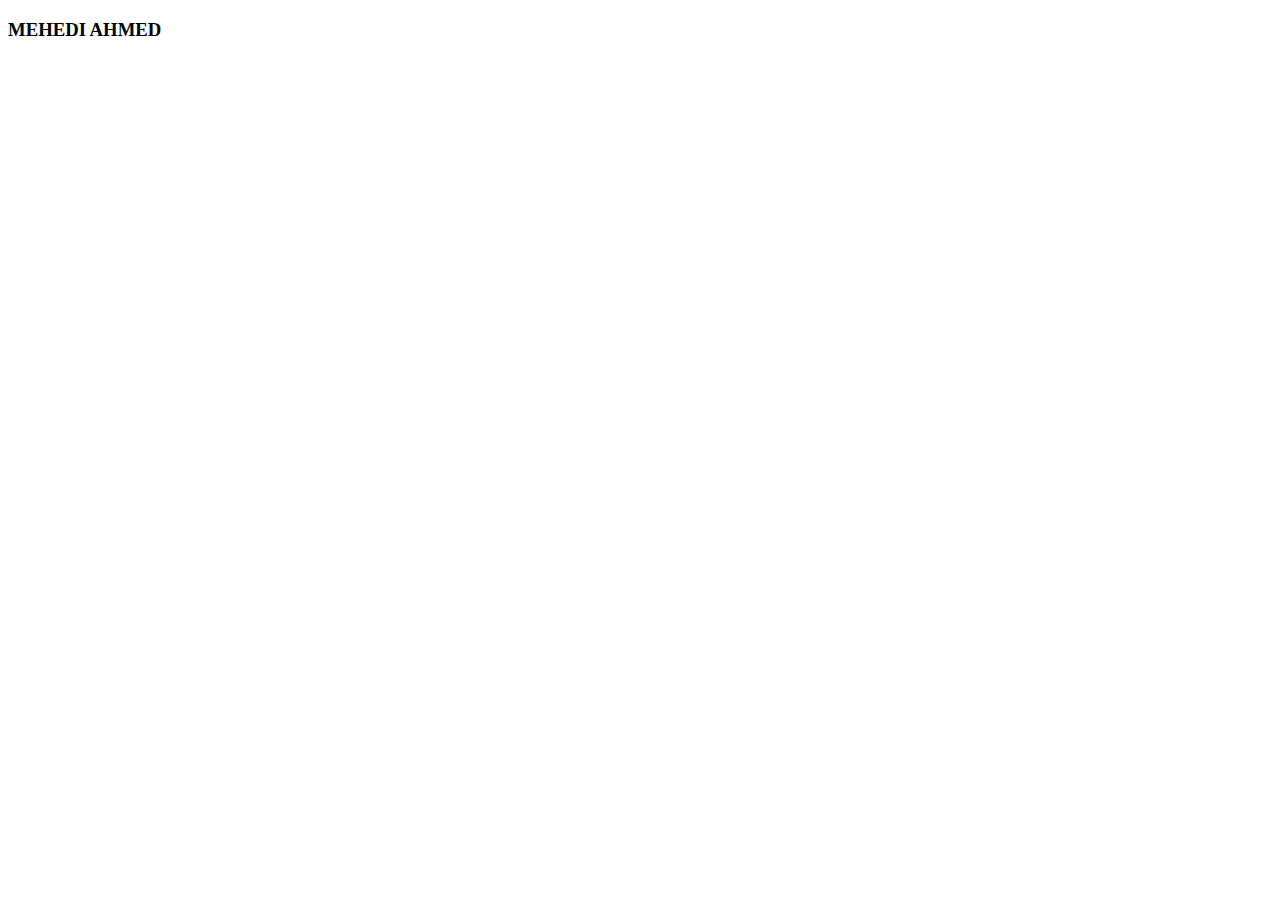
==== index.html @ 59e8974a "learning html" ====
<!DOCTYPE html>
<html lang="en">
<head>
    <meta charset="UTF-8">
    <meta name="viewport" content="width=device-width, initial-scale=1.0">
    <title>Learning Video and Audio</title>
</head>
<body>
    <h3>MEHEDI AHMED</h3>
</body>
</html>
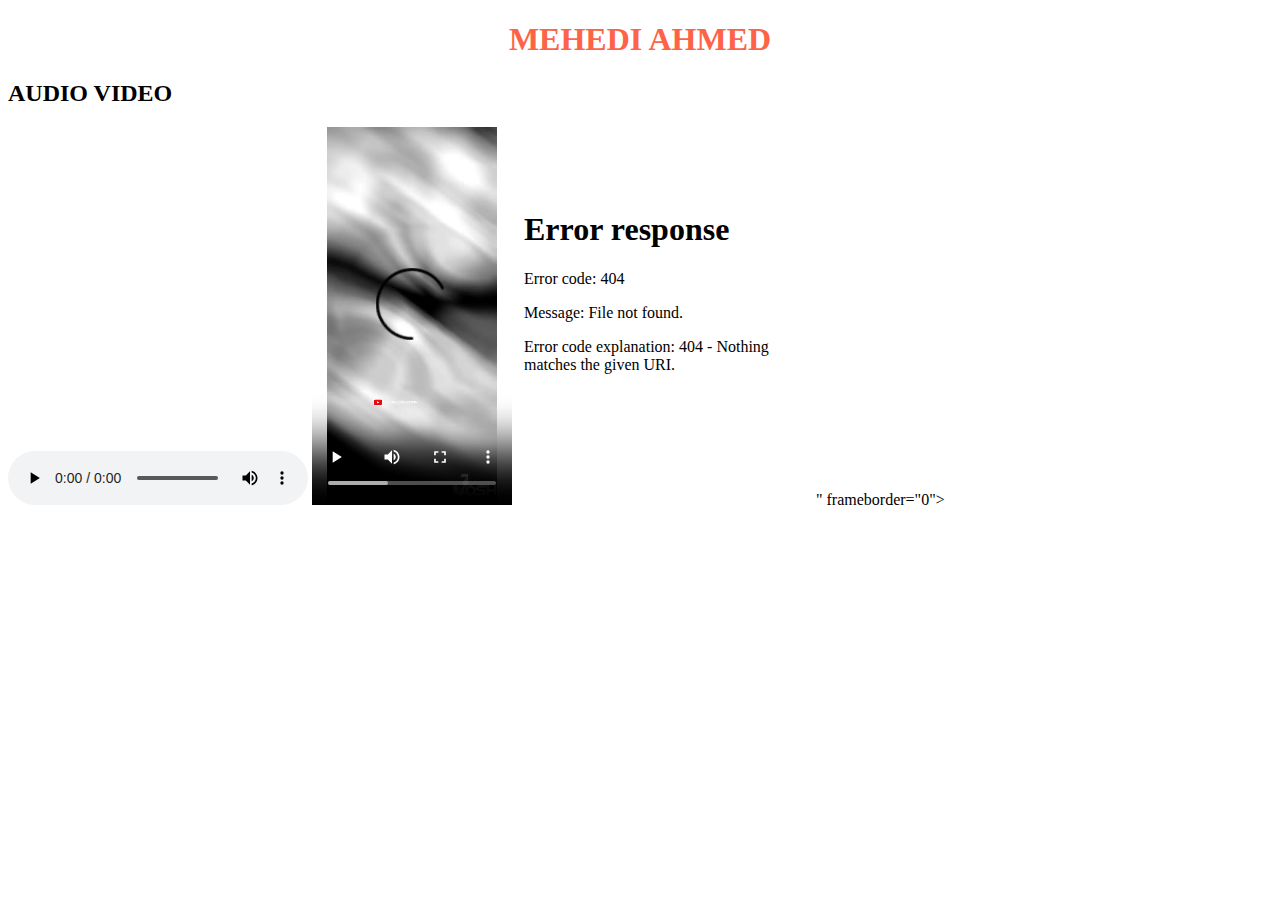
==== commit a3106497: "add a video" ====
--- a/index.html
+++ b/index.html
@@ -4,8 +4,15 @@
     <meta charset="UTF-8">
     <meta name="viewport" content="width=device-width, initial-scale=1.0">
     <title>Learning Video and Audio</title>
+    <link rel="stylesheet" href="styles/style.css">
 </head>
 <body>
-    <h3>MEHEDI AHMED</h3>
+    <h1 id="G">MEHEDI AHMED</h1>
+    <h2>AUDIO VIDEO</h2>
+    <audio controls src="Asset/Media/Goat.mp3"></audio>
+    <video width="200px" controls src="Asset/Media/play1.mp4"></video>
+
+    <iframe src="<iframe width="560" height="315" src="https://www.youtube.com/embed/DNf6Bu7z4vw" title="YouTube video player" frameborder="0" allow="accelerometer; autoplay; clipboard-write; encrypted-media; gyroscope; picture-in-picture; web-share" allowfullscreen></iframe>" frameborder="0"></iframe>
+    
 </body>
 </html>--- a/styles/style.css
+++ b/styles/style.css
@@ -0,0 +1,7 @@
+#G{
+    color: tomato;
+    text-align: center;
+}
+video{
+    height: 10cm;
+}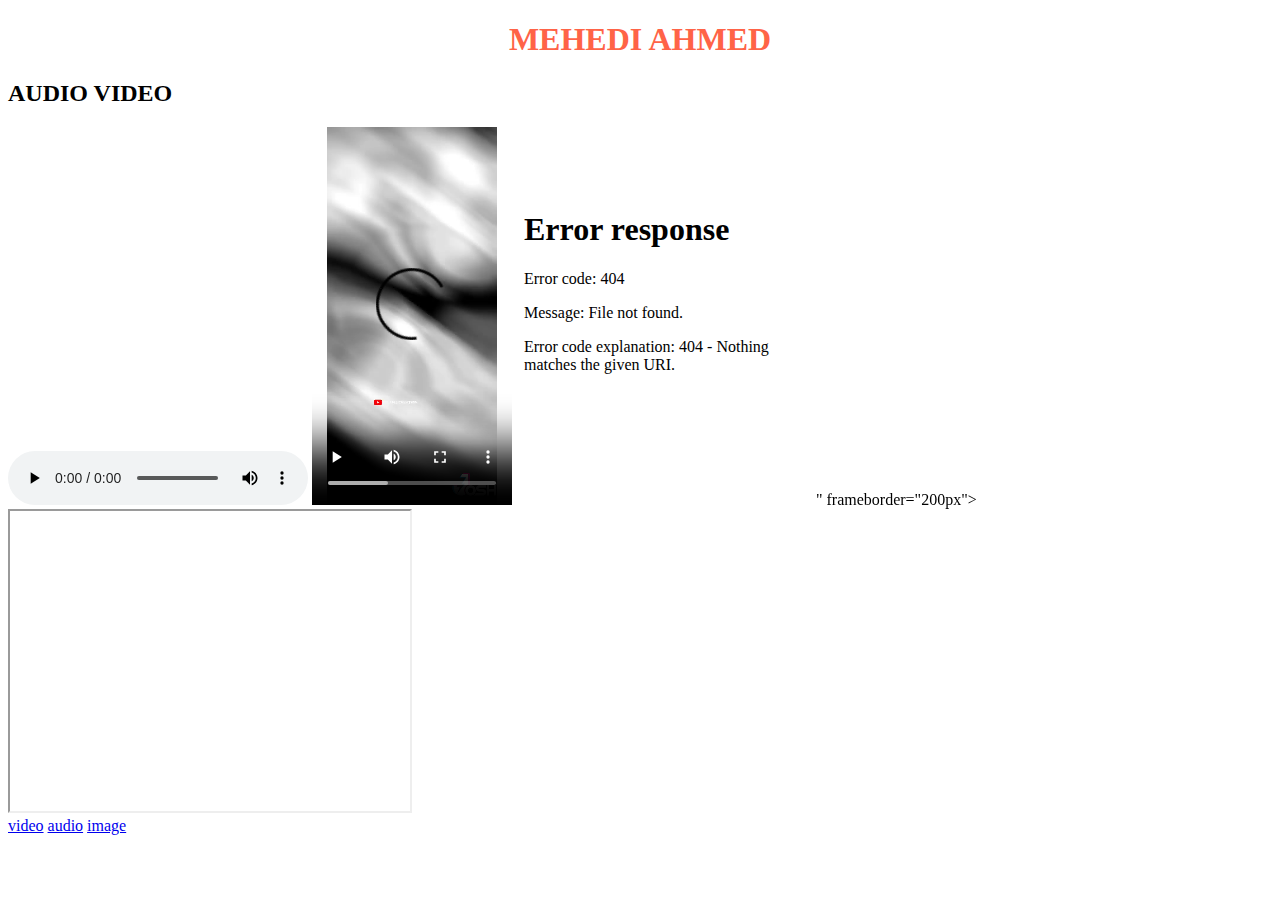
==== commit 05e4705e: "add iframe" ====
--- a/index.html
+++ b/index.html
@@ -12,7 +12,14 @@
     <audio controls src="Asset/Media/Goat.mp3"></audio>
     <video width="200px" controls src="Asset/Media/play1.mp4"></video>
 
-    <iframe src="<iframe width="560" height="315" src="https://www.youtube.com/embed/DNf6Bu7z4vw" title="YouTube video player" frameborder="0" allow="accelerometer; autoplay; clipboard-write; encrypted-media; gyroscope; picture-in-picture; web-share" allowfullscreen></iframe>" frameborder="0"></iframe>
+    
+    <iframe src="<iframe width="100" height="315" src="https://www.youtube.com/embed/qARXCXvQXKY" title="YouTube video player" frameborder="0" allow="accelerometer; autoplay; clipboard-write; encrypted-media; gyroscope; picture-in-picture; web-share" allowfullscreen></iframe>" frameborder="200px"></iframe>
+
+    <iframe height="300px" width="400px" name="kiss"></iframe>
+    <br>
+    <a href="Asset/Media/play1.mp4" target="kiss">video</a>
+    <a href="Asset/Media/Goat.mp3" target="kiss">audio</a>
+    <a href="Asset/Media/pp.jpg" target="kiss">image</a>
     
 </body>
 </html>